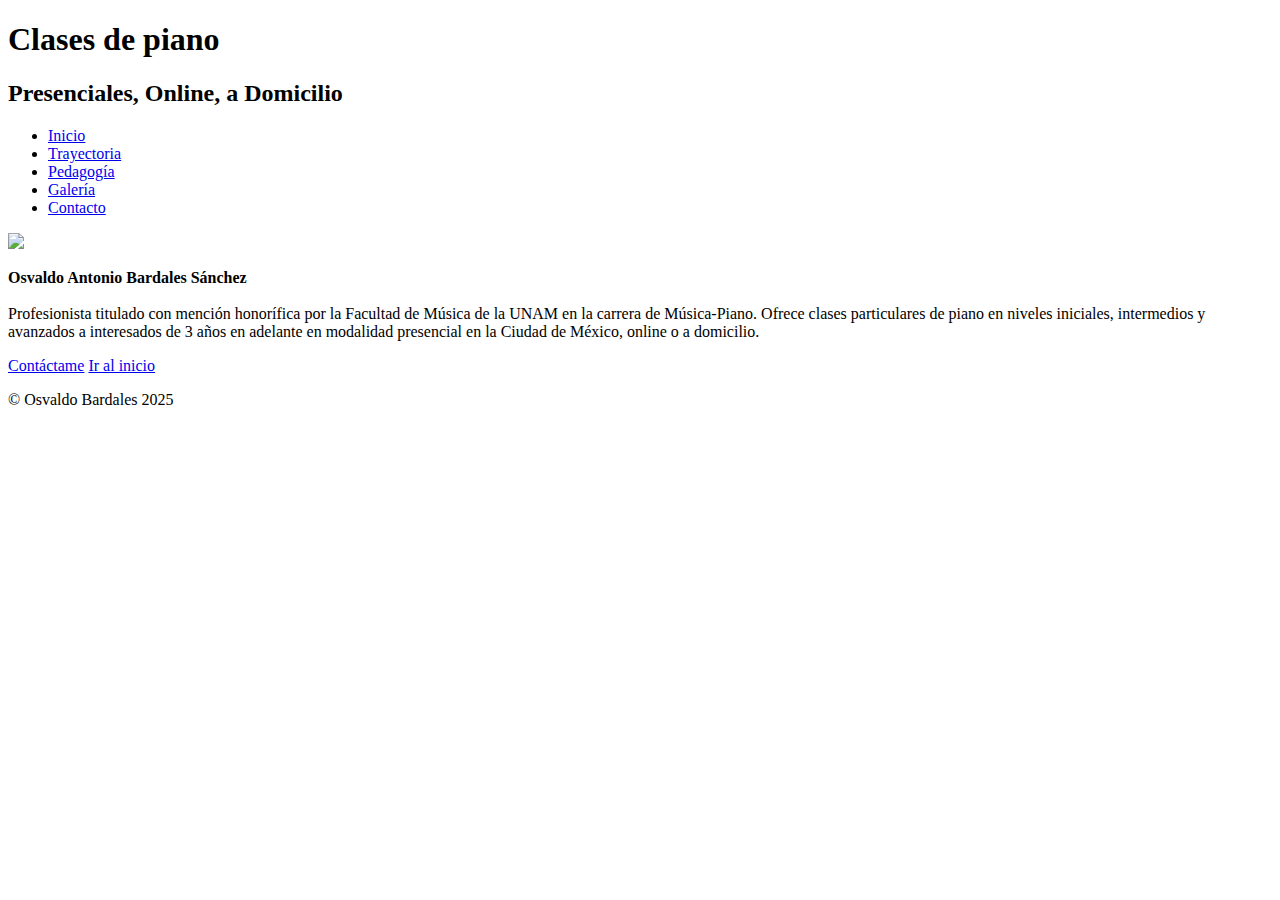
==== index.html @ 24f02c65 "Update index.html" ====
<!DOCTYPE html>
<html>
<head>
    <meta charset="UTF-8">
    <meta name="viewport" content="width=device-width, initial-scale=1.0">
    <link rel="stylesheet" href="pianoWeb.css" type="text/css" />
    <link rel="preconnect" href="https://fonts.googleapis.com">
    <link rel="preconnect" href="https://fonts.gstatic.com" crossorigin>
    <link href="https://fonts.googleapis.com/css2?family=Montserrat:ital,wght@0,100..900;1,100..900&display=swap" rel="stylesheet">
    <title>Osvaldo Bardales</title>
</head>
<body>
    <header>
        <h1>Clases de piano</h1>
        <h2>Presenciales, Online, a Domicilio</h2>
        <ul class="menu">
          <li><a href="index.html">Inicio</a></li>
          <li><a href="trayectoria.html">Trayectoria</a></li>
          <li><a href="pedagogia.html">Pedagogía</a></li>
          <li><a href="galeria.html">Galería</a></li>
          <li><a href="contacto.html">Contacto</a></li>
        </ul>
    </header>

        <img class="fotoInicial" src="Presentacion.jpeg" />
         <div class="presentacion">
          <p><strong>Osvaldo Antonio Bardales Sánchez</strong> <br><br>
             Profesionista titulado con mención honorífica por la Facultad de Música de la UNAM en la carrera de Música-Piano.
             Ofrece clases particulares de piano en niveles iniciales, intermedios y avanzados a interesados de 3 años en adelante
             en modalidad presencial en la Ciudad de México, online o a domicilio.
          </p>
         </div>
    
         <footer class="piedepagina">
          <section>
              <a href="mailto:antoniofortepiano@gmail.com">Contáctame</a>
              <a href="index.html">Ir al inicio</a>
          </section>
          <p class="cr">&#169; Osvaldo Bardales 2025</p>
    </footer>
</body>
</html>
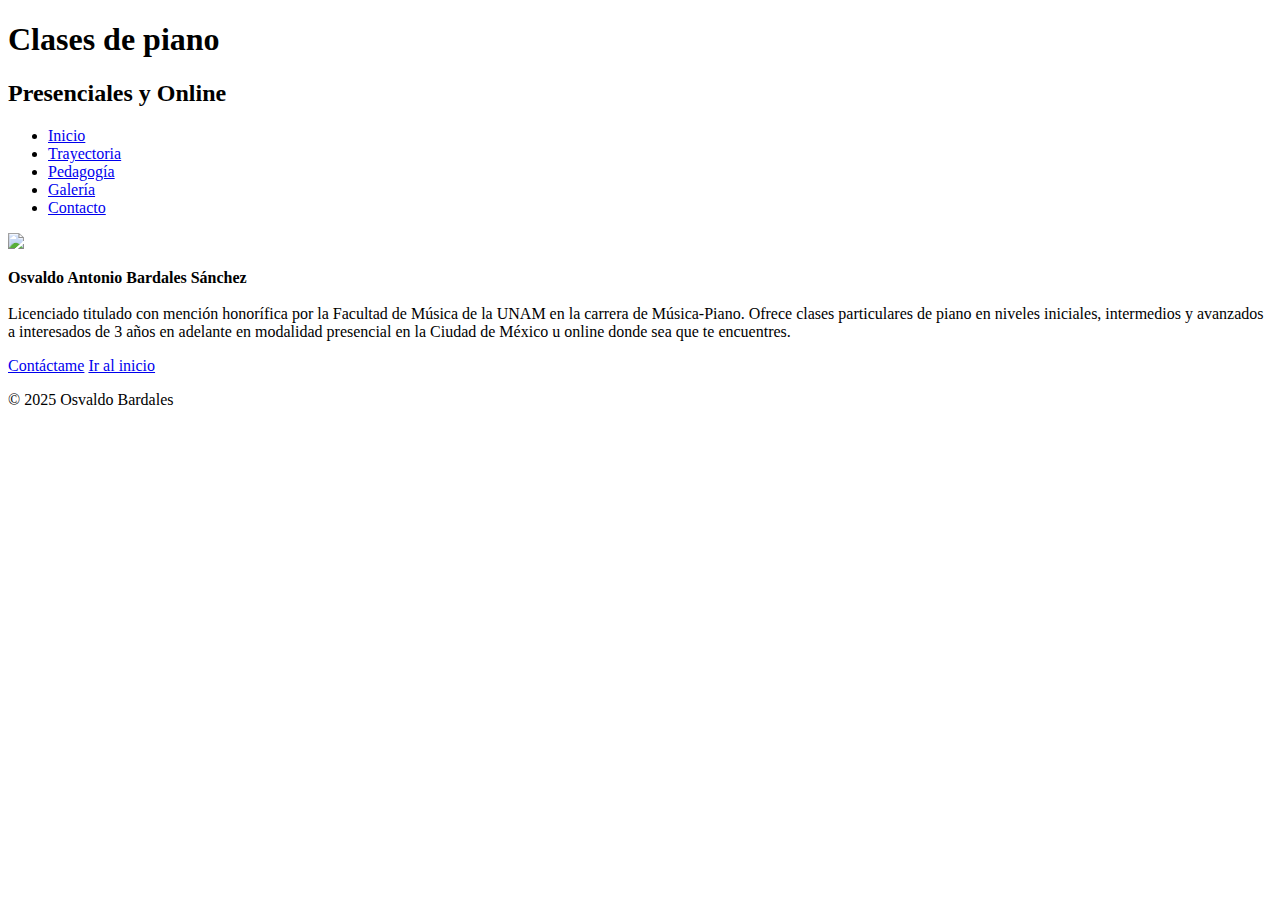
==== commit 852483f7: "Update index.html" ====
--- a/index.html
+++ b/index.html
@@ -12,7 +12,7 @@
 <body>
     <header>
         <h1>Clases de piano</h1>
-        <h2>Presenciales, Online, a Domicilio</h2>
+        <h2>Presenciales y Online</h2>
         <ul class="menu">
           <li><a href="index.html">Inicio</a></li>
           <li><a href="trayectoria.html">Trayectoria</a></li>
@@ -25,9 +25,9 @@
         <img class="fotoInicial" src="Presentacion.jpeg" />
          <div class="presentacion">
           <p><strong>Osvaldo Antonio Bardales Sánchez</strong> <br><br>
-             Profesionista titulado con mención honorífica por la Facultad de Música de la UNAM en la carrera de Música-Piano.
+             Licenciado titulado con mención honorífica por la Facultad de Música de la UNAM en la carrera de Música-Piano.
              Ofrece clases particulares de piano en niveles iniciales, intermedios y avanzados a interesados de 3 años en adelante
-             en modalidad presencial en la Ciudad de México, online o a domicilio.
+             en modalidad presencial en la Ciudad de México u online donde sea que te encuentres.
           </p>
          </div>
     
@@ -36,7 +36,7 @@
               <a href="mailto:antoniofortepiano@gmail.com">Contáctame</a>
               <a href="index.html">Ir al inicio</a>
           </section>
-          <p class="cr">&#169; Osvaldo Bardales 2025</p>
+          <p class="cr">&#169; 2025 Osvaldo Bardales </p>
     </footer>
 </body>
 </html>
